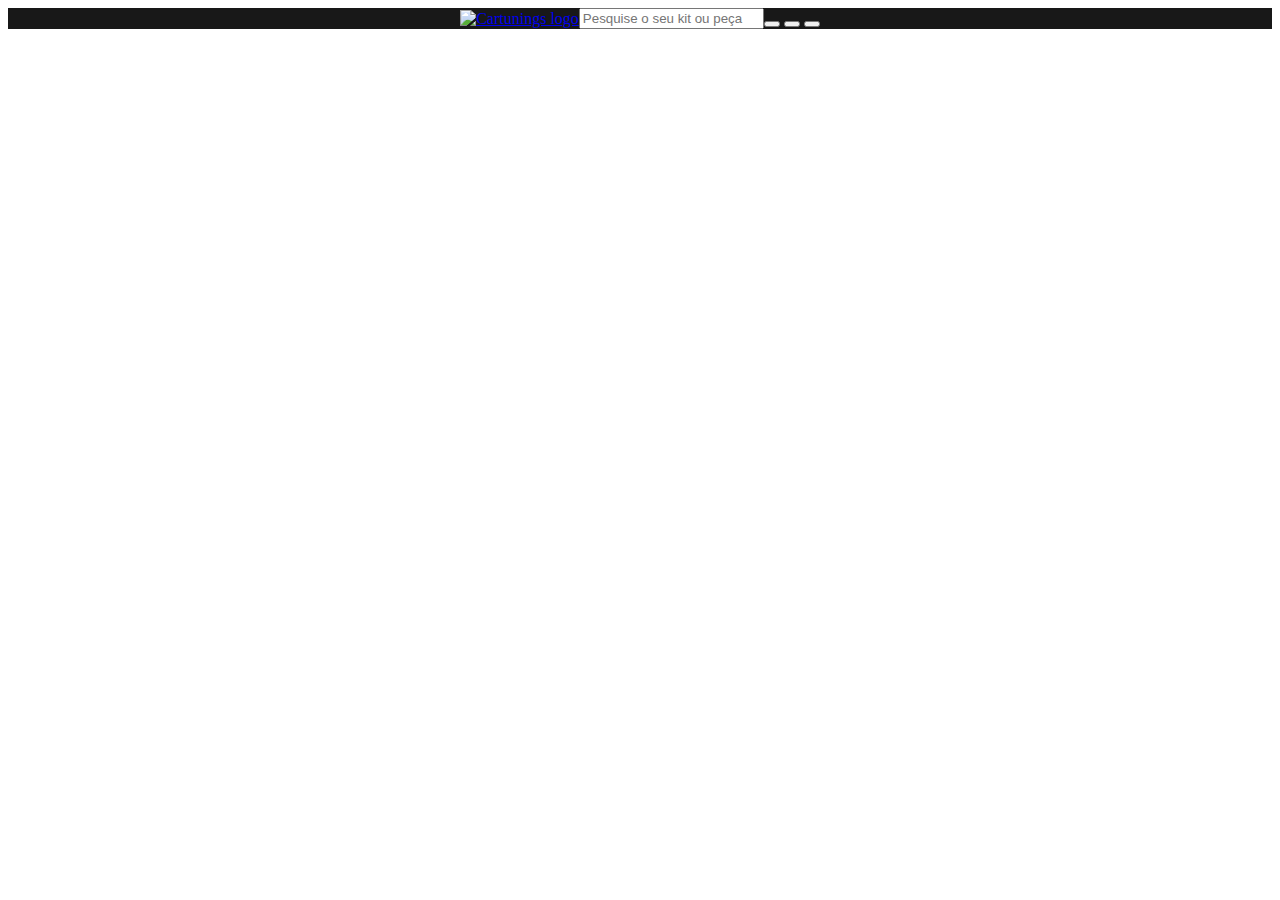
==== src/pages/Favorites/index.html @ f61d65bb "Navbar favorites" ====
<!DOCTYPE html>
<html lang="en">
<head>
    <meta charset="UTF-8">
    <meta http-equiv="X-UA-Compatible" content="IE=edge">
    <meta name="viewport" content="width=device-width, initial-scale=1.0">
    <title>Cartunings | Favorites</title>
    <link rel="stylesheet" href="./style.css">
    <script src="../../scripts/index.js" defer></script>
    <script src="../../components/Navigation/index.js" defer></script>
</head>
<body>
    <navigation-top >
        <a href="#home" slot="brand">
            <img src="../../assets/brand-white.svg" alt="Cartunings logo"  height="40"/>
        </a>
        <input type="search" placeholder="Pesquise o seu kit ou peça" slot="search" class="w-100"/>
        <div slot="actions" class="actions flex gap-3 center">
            <button class="p-3 ghost-white r-circle"><i class="icon-1" data-feather="user"></i></button>
            <button class="p-3 ghost-white r-circle"><i class="icon-1" data-feather="heart"></i></button>
            <button class="p-3 ghost-white r-circle"><i class="icon-1" data-feather="shopping-cart"></i></button>
        </div>
    </navigation-top>
<script src="./script.js" defer></script>
</body>
</html>
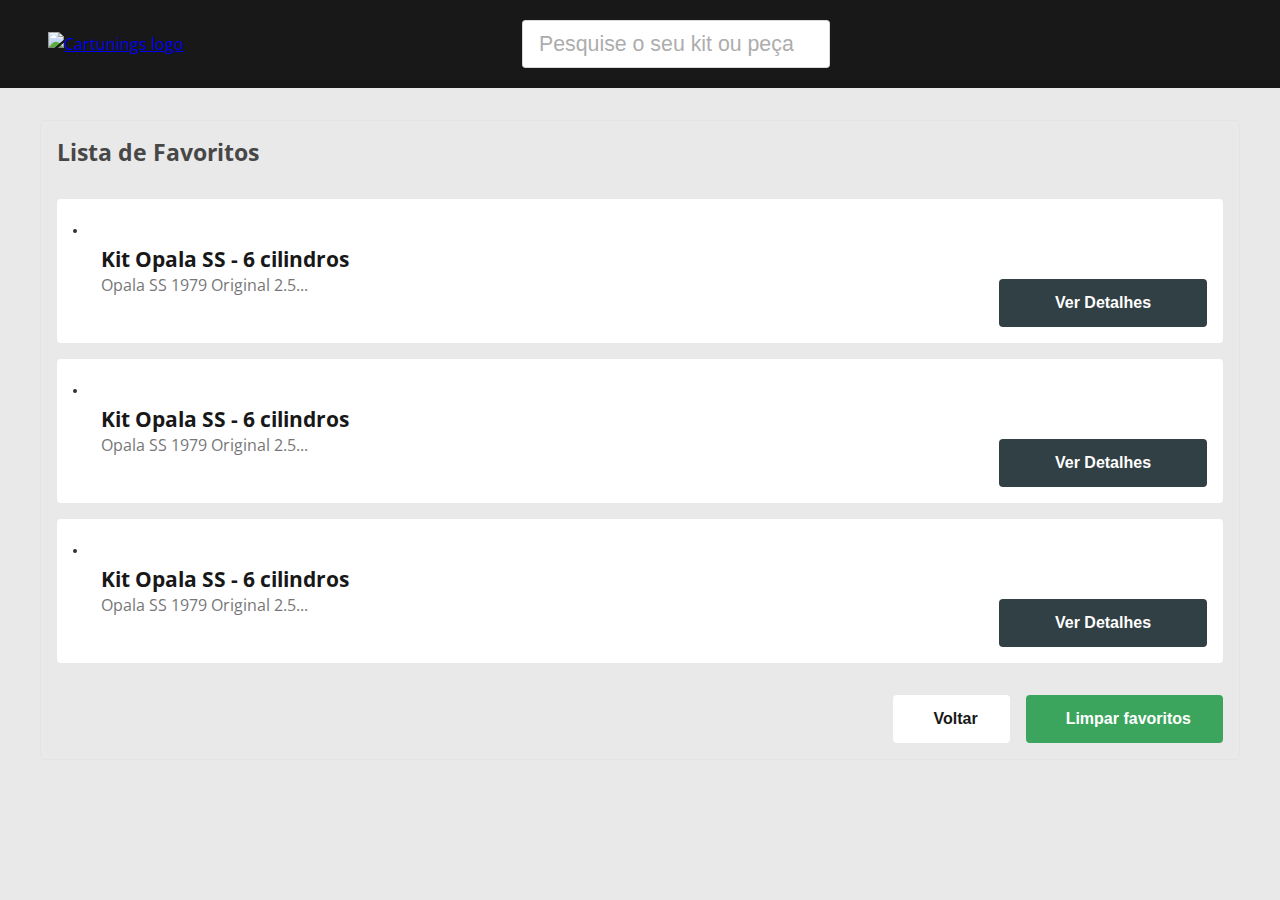
==== commit 3f38ecc5: "Merge branch 'main' of https://github.com/GilsonSantosUX/LojaOnline into main" ====
--- a/src/pages/Favorites/index.html
+++ b/src/pages/Favorites/index.html
@@ -17,10 +17,83 @@
         <input type="search" placeholder="Pesquise o seu kit ou peça" slot="search" class="w-100"/>
         <div slot="actions" class="actions flex gap-3 center">
             <button class="p-3 ghost-white r-circle"><i class="icon-1" data-feather="user"></i></button>
-            <button class="p-3 ghost-white r-circle"><i class="icon-1" data-feather="heart"></i></button>
             <button class="p-3 ghost-white r-circle"><i class="icon-1" data-feather="shopping-cart"></i></button>
         </div>
     </navigation-top>
+    <main>
+        <div class="wrapper-container">
+            <div class="cabecalhofavoritos">
+                <h4 class="heading">Lista de Favoritos</h4>        
+            </div>
+            <section class="list-products">
+                <div class="card-product">
+                    <div class="picture">
+                        <img src="../../assets/img-products/car-opala-principal.jpg" alt="">
+                    </div>
+                    <div class="body">
+                        <a class="information" href="#product">
+                            <h5>Kit Opala SS - 6 cilindros </h5>
+                            <p>Opala SS 1979 Original 2.5...</p>
+                        </a>
+                    </div>
+                    <div class="value hover-only">
+                        <div class="actions-card">
+                            <button class="px-3 list-is-visible"><i data-feather="shopping-cart"></i></button>
+                            <button class="px-3"><i data-feather="share-2"></i></button>
+                            <button class="px-3"><i data-feather="trash"></i></button>
+                        </div>
+
+                        <button class="detalhes tertiary">Ver Detalhes</button>
+                    </div>
+                </div>
+                <div class="card-product">
+                    <div class="picture">
+                        <img src="../../assets/img-products/car-opala-principal.jpg" alt="">
+                    </div>
+                    <div class="body">
+                        <a class="information" href="#product">
+                            <h5>Kit Opala SS - 6 cilindros </h5>
+                            <p>Opala SS 1979 Original 2.5...</p>
+                        </a>
+                    </div>
+                    <div class="value hover-only">
+                        <div class="actions-card">
+                            <button class="px-3 list-is-visible"><i data-feather="shopping-cart"></i></button>
+                            <button class="px-3"><i data-feather="share-2"></i></button>
+                            <button class="px-3"><i data-feather="trash"></i></button>
+                        </div>
+
+                        <button class="detalhes tertiary">Ver Detalhes</button>
+                    </div>
+                </div>
+                <div class="card-product">
+                    <div class="picture">
+                        <img src="../../assets/img-products/car-opala-principal.jpg" alt="">
+                    </div>
+                    <div class="body">
+                        <a class="information" href="#product">
+                            <h5>Kit Opala SS - 6 cilindros </h5>
+                            <p>Opala SS 1979 Original 2.5...</p>
+                        </a>
+                    </div>
+                    <div class="value hover-only">
+                        <div class="actions-card">
+                            <button class="px-3 list-is-visible"><i data-feather="shopping-cart"></i></button>
+                            <button class="px-3"><i data-feather="share-2"></i></button>
+                            <button class="px-3"><i data-feather="trash"></i></button>
+                        </div>
+
+                        <button class="detalhes tertiary">Ver Detalhes</button>
+                    </div>
+                </div>
+            </section>
+            
+            <footer>
+                <button><i data-feather="arrow-left"></i>Voltar</button>
+                <button class="secondary"><i data-feather="trash"></i>Limpar favoritos</button>
+            </footer>
+        </div>
+    </main>
 <script src="./script.js" defer></script>
 </body>
 </html>--- a/src/pages/Favorites/style.css
+++ b/src/pages/Favorites/style.css
@@ -0,0 +1,154 @@
+@import '../../style/root.css';
+
+body{
+    background:var(--color-foreground-4);
+    width:100%;
+    height:100vh;
+}
+
+nav{
+    width:100%;
+    max-height:var(--scale-xxextra);
+    padding:var(--scale-medium) var(--scale-big);
+    display:flex;
+    flex-direction: row;
+    justify-content: center;
+    align-items: center;
+
+    background:var(--color-neutral-5);
+}
+
+nav .nav-container{
+    width:var(--width-main);
+    display:flex;
+    gap:var(--scale-big);
+    flex-direction: row;
+    justify-content: space-between;
+    align-items: center;
+}
+
+.wrapper-container{
+    margin-bottom:var(--scale-large);
+    padding:var(--scale-large);
+    display:flex;
+    flex-direction: column;
+    gap:var(--scale-xxlarge);
+
+    border-radius:var(--radius-small);
+    border:1px solid var(--color-neutral-1);
+
+}
+
+div.cabecalhofavoritos>.heading{
+    color:var(--color-neutral-4);
+    display:flex;
+    align-items:flex-start;
+    gap:var(--scale-large);
+
+}
+.cabecalhofavoritos{
+    width:var(--width-main);
+}
+
+.list-products > .card-product{
+    background:var(--color-principal-light);
+    border-radius:var(--radius-small);
+    overflow: hidden;
+
+    display: flex;
+    gap: var(--scale-xlarge);
+    padding: var(--scale-large);
+    flex-direction: row;
+    justify-content: space-between;
+}
+
+.card-product>.body{
+    width: 100%;
+    display: flex;
+    flex-flow: column nowrap;
+    justify-content: center;
+}
+
+footer{
+    display: flex;
+    justify-content: flex-end;
+    flex-direction: row;
+    gap:var(--scale-large);
+    float:right;
+}
+
+.wrapper-container>.list-products.list>.card-product>.body>.information{
+    width: 100%;
+}
+
+.list-products > .card-product>.body>.information{
+    display: flex;
+    flex-direction:column;
+    text-decoration: none;
+}
+
+.list-products > .card-product>.body>.information h5{
+    color:var(--color-neutral-5);
+}
+
+.list-products > .card-product>.body>.information p{
+    color:var(--color-neutral-3);
+}
+
+.wrapper-container>.list-products>.card-product>.body>.value>.actions-card{
+    display: none;
+}
+
+.actions-card{
+    display: flex;
+    flex-direction: row;
+    justify-content: space-between;
+    gap:var(--scale-medium);
+}
+
+.picture>img{
+    width: 120px;
+    object-fit: cover;
+    border:2px solid var(--color-principal-dark);
+    cursor: pointer;
+    border-radius: var(--scale-small);
+}
+
+.picture>.galeria>span>img{
+    width:var(--scale-big);
+    height:var(--scale-big);
+    border-radius: var(--radius-small);
+    border:1px solid var(--color-neutral-3);
+}
+
+.wrapper-container>.list-products.list>.card-product>.picture>img{
+    width: 128px;
+    border-radius:var(--radius-small);
+    border:1px solid var(--color-neutral-3);
+}
+
+.detalhes{
+    white-space: nowrap;
+}
+
+.list-products>.card-product>.value, .list-products{
+    display: flex;
+    flex-flow: column nowrap;
+    gap: var(--scale-large);
+}
+
+@media only screen and (max-width: 1199.98px){
+
+}
+@media only screen and (max-width: 991.98px){
+    main{
+        width:100%;
+        padding: var(--scale-large);
+    }
+}
+@media only screen and (max-width:767.98px){
+
+}
+@media only screen and (max-width:575.98px){
+
+}